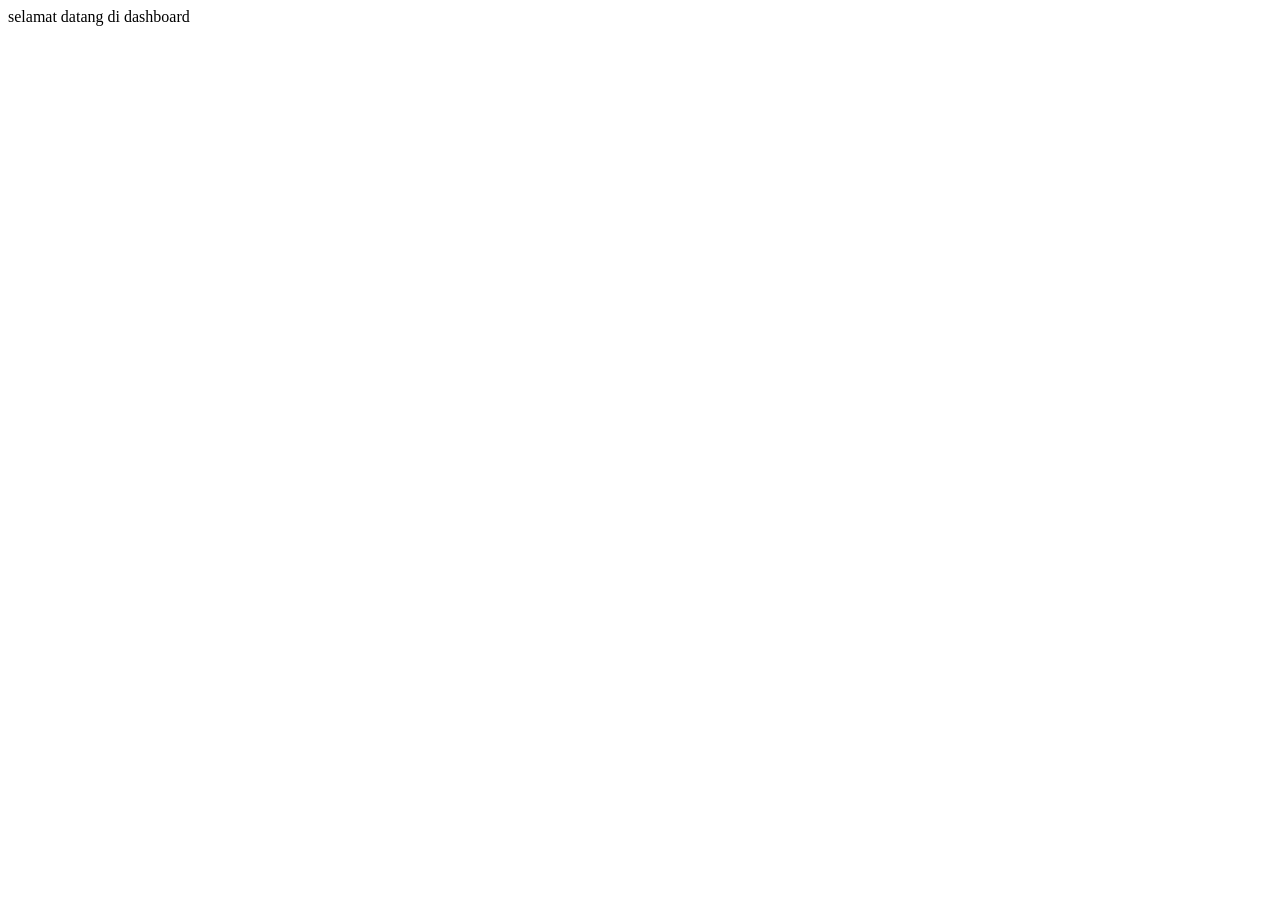
==== dashboard.html @ 29ee0e32 "prbaikan" ====
<!DOCTYPE html>
<html lang="en">
<head>
    <meta charset="UTF-8">
    <meta name="viewport" content="width=device-width, initial-scale=1.0">
    <title>Document</title>
</head>
<body>
    selamat datang di dashboard
</body>
</html>
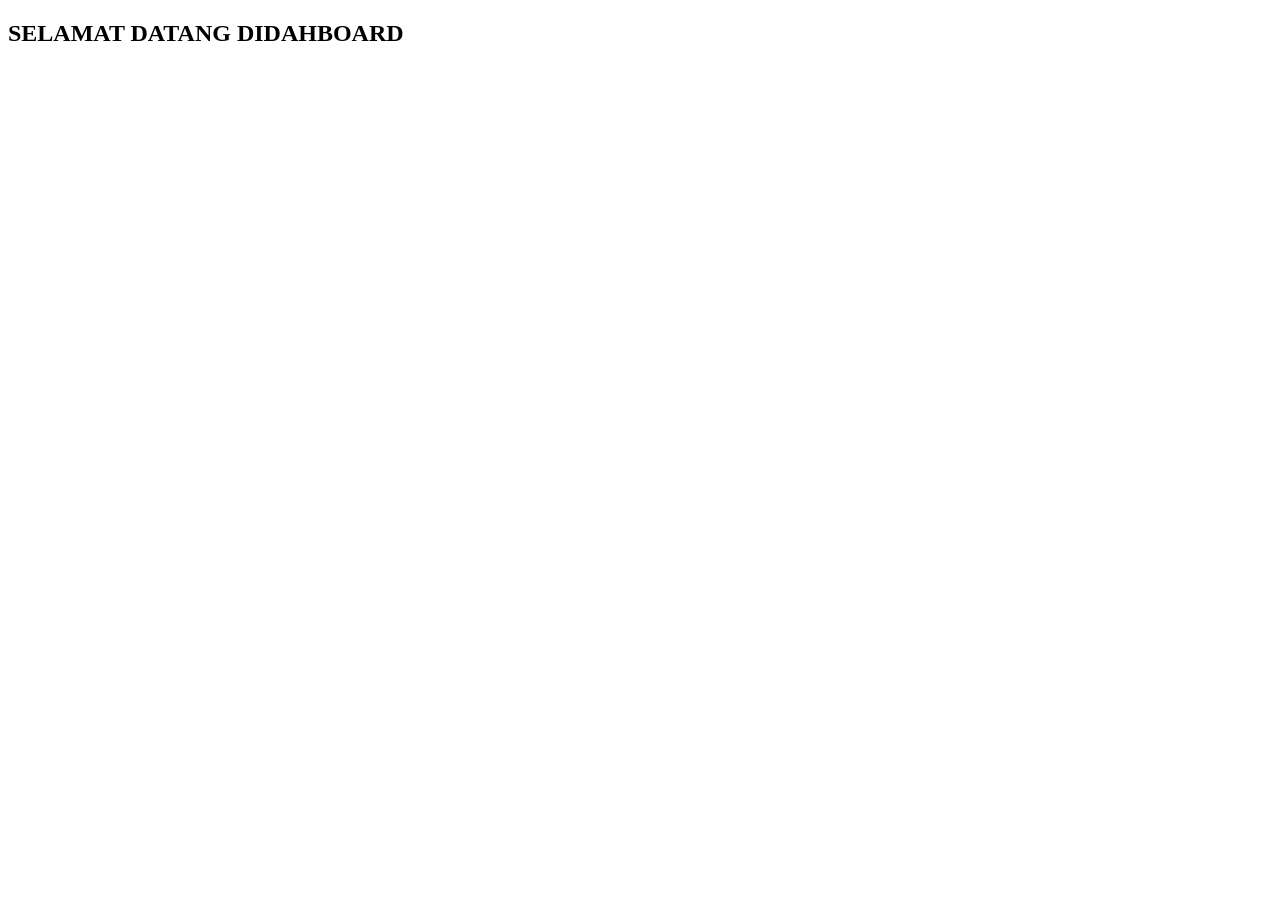
==== commit da63d524: "pnmbhankta" ====
--- a/dashboard.html
+++ b/dashboard.html
@@ -6,6 +6,6 @@
     <title>Document</title>
 </head>
 <body>
-    selamat datang di dashboard
+    <h2>SELAMAT DATANG DIDAHBOARD</h2>
 </body>
 </html>
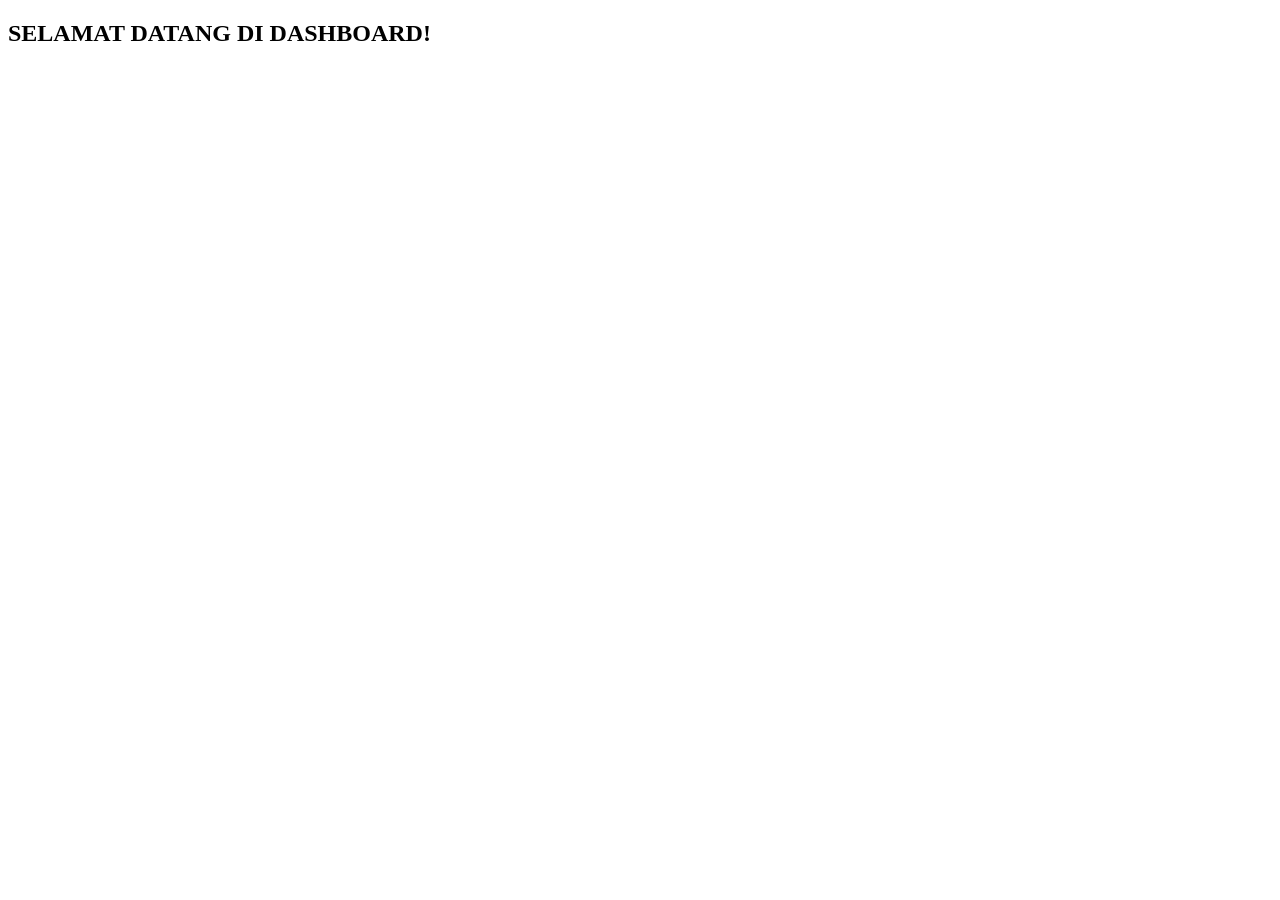
==== commit b1b7b291: "prbhn kata" ====
--- a/dashboard.html
+++ b/dashboard.html
@@ -6,6 +6,6 @@
     <title>Document</title>
 </head>
 <body>
-    <h2>SELAMAT DATANG DIDAHBOARD</h2>
+    <h2>SELAMAT DATANG DI DASHBOARD!</h2>
 </body>
 </html>
